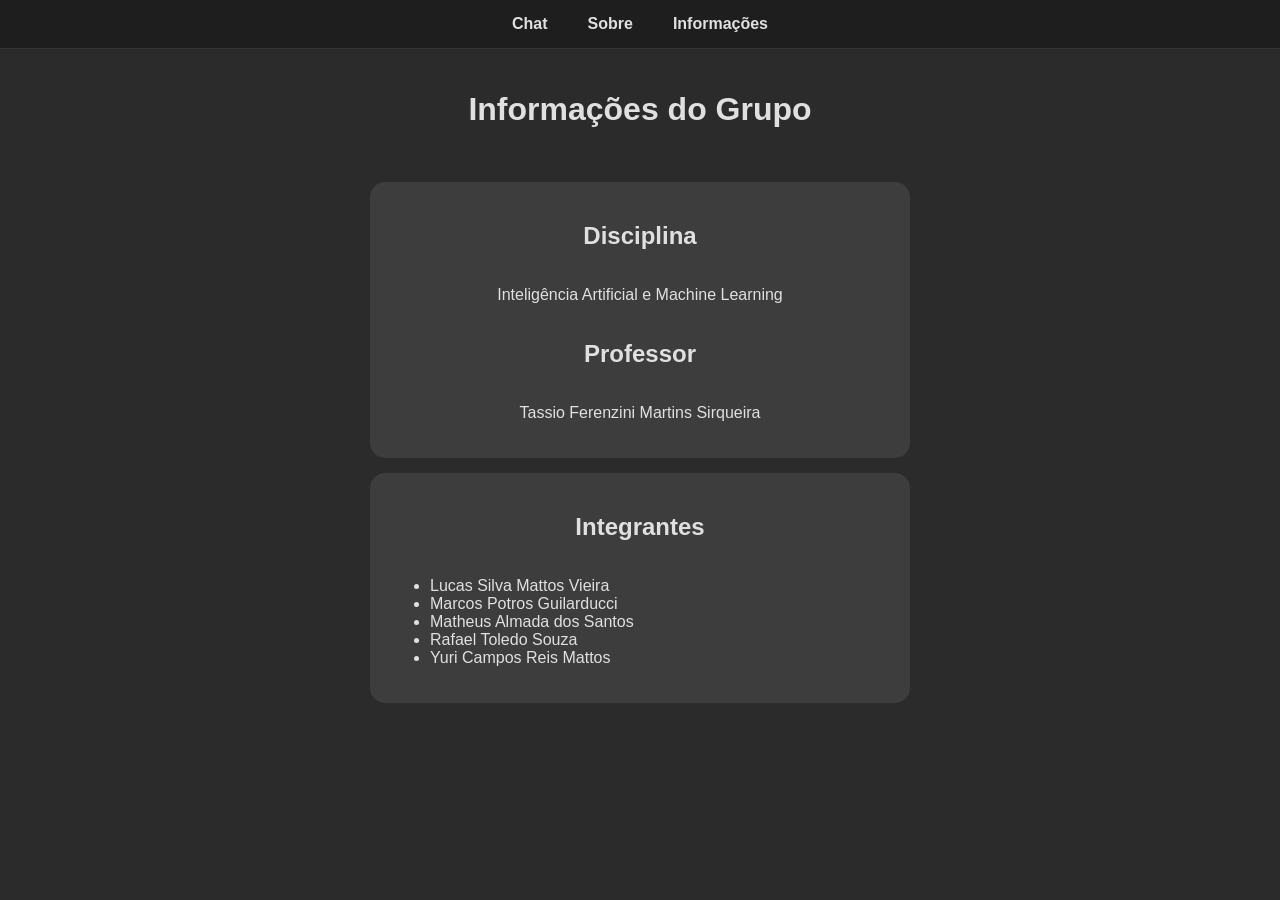
==== info.html @ 3608d54f "Criação da navbar e das páginas de sobre e informação" ====
<!doctype html>
<html lang="pt-br">
  <head>
    <meta charset="UTF-8" />
    <meta name="viewport" content="width=device-width, initial-scale=1.0" />
    <link rel="stylesheet" href="style.css" />
    <title>Bob</title>
  </head>
  <body>
    <nav class="navbar">
        <ul>
            <li><a href="index.html" onclick="showSection('chat')">Chat</a></li>
            <li><a href="sobre.html" onclick="showSection('sobre')">Sobre</a></li>
            <li><a href="info.html" onclick="showSection('info')">Informações</a></li>
        </ul>
    </nav>
    <div style="max-width: 600px; margin: 100px auto; padding: 20px;">
        
        <div class="titulo">
            <h1>Informações do Grupo</h1>
        </div>

        <div class="caixa-resposta" style="width: 500px;text-align: center;">
            <h2>Disciplina</h2>
            <p>Inteligência Artificial e Machine Learning</p>
            
            <h2>Professor</h2>
            <p>Tassio Ferenzini Martins Sirqueira</p>
        </div>

        <div class="caixa-resposta" style="width: 500px;">
            <h2 style="text-align:center;">Integrantes</h2>
            <ul>
                <li>Lucas Silva Mattos Vieira</li>
                <li>Marcos Potros Guilarducci</li>
                <li>Matheus Almada dos Santos</li>
                <li>Rafael Toledo Souza</li>
                <li>Yuri Campos Reis Mattos</li>
            </ul>
        </div>
        
    </div>
  </body>
</html>
---- style.css ----
body,
html {
  height: 100%;
  margin: 0;
  background-color: #2b2b2b;
  color: #e0e0e0;
  display: flex;
  justify-content: center;
  align-items: center;
  font-family: sans-serif;
}

.titulo {
  position: fixed;
  top: 70px;
  left: 30%;
  right: 30%;
  text-align: center;
}

.main-container {
  position: fixed;
  bottom: 5%;
  left: 20%;
  right: 20%;
  display: flex;
  flex-direction: column;
  height: 80%; /* Define uma altura para comportar o histórico */
}

.caixa-resposta {
  display: flex;
  flex-direction: column;
  background-color: #3d3d3d;
  padding: 20px;
  margin-bottom: 15px;
  border-radius: 15px;
  flex: 1; /* Ocupa o espaço disponível do container */
  overflow-y: auto; /* Adiciona a barra de rolagem */
}

.caixa-pergunta {
  display: flex;
  background-color: #3d3d3d;
  padding: 6px 10px;
  border-radius: 30px;
}

#pergunta {
  flex: 1;
  background: transparent;
  border: none;
  outline: none;
  color: white;
  padding: 12px 15px;
  font-size: 16px;
}

.botao {
  background-color: #2d37d0;
  padding: 0 30px;
  border: none;
  color: white;
  border-radius: 25px;
  cursor: pointer;
}

.botao:active {
  transform: scale(0.98);
}

/* Estilos para os balões de mensagem */
.msg-usuario,
.msg-bot {
  max-width: 75%;
  padding: 10px 15px;
  margin-bottom: 10px;
  border-radius: 15px;
  line-height: 1.5;
  word-wrap: break-word;
}

.msg-usuario {
  align-self: flex-end; /* Alinha à direita */
  background-color: #2d37d0;
  color: white;
  border-bottom-right-radius: 5px;
}

.msg-bot {
  align-self: flex-start; /* Alinha à esquerda */
  background-color: #4f4f4f;
  color: white;
  border-bottom-left-radius: 5px;
  white-space: pre-wrap; /* Mantém as quebras de linha enviadas pelo Python */
}

.erro {
  color: #ff6b6b;
}

/* Estilização da barra de rolagem para combinar com o tema escuro */
.caixa-resposta::-webkit-scrollbar {
  width: 8px;
}

.caixa-resposta::-webkit-scrollbar-thumb {
  background-color: #555;
  border-radius: 4px;
}

.caixa-resposta::-webkit-scrollbar-track {
  background: transparent;
}

/* Barra de navegacao (Menu) */
.navbar {
    width: 100%;
    background-color: #1e1e1e;
    padding: 15px 0;
    position: fixed;
    top: 0;
    left: 0;
    z-index: 1000;
    border-bottom: 1px solid #333;
}

.navbar ul {
    display: flex; 
    list-style: none;
    margin: 0;
    padding: 0;
    width: 100%;
    justify-content: center;
    gap: 40px;
}

.navbar ul li a {
    text-decoration: none;
    color: #e0e0e0;
    font-weight: bold;
    transition: 0.3s;
}

.navbar ul li a:hover {
    color: #2d37d0;
}

/* Organizacao geral da pagina 'Sobre' */
.container-sobre {
    max-width: 800px;
    margin: 100px auto 50px auto;
    padding: 20px;
    display: flex;
    flex-direction: column;
    gap: 20px;
}

.titulo-sobre h1 {
    color: #ffffff;
    font-size: 2rem;
    margin-bottom: 20px;
    border-bottom: 2px solid #3d3d3d;
    padding-bottom: 10px;
}

.info-bot {
    background-color: #3d3d3d;
    padding: 25px;
    border-radius: 15px;
    line-height: 1.8;
    color: #e0e0e0;
    box-shadow: 0 4px 10px rgba(0,0,0,0.2);
}
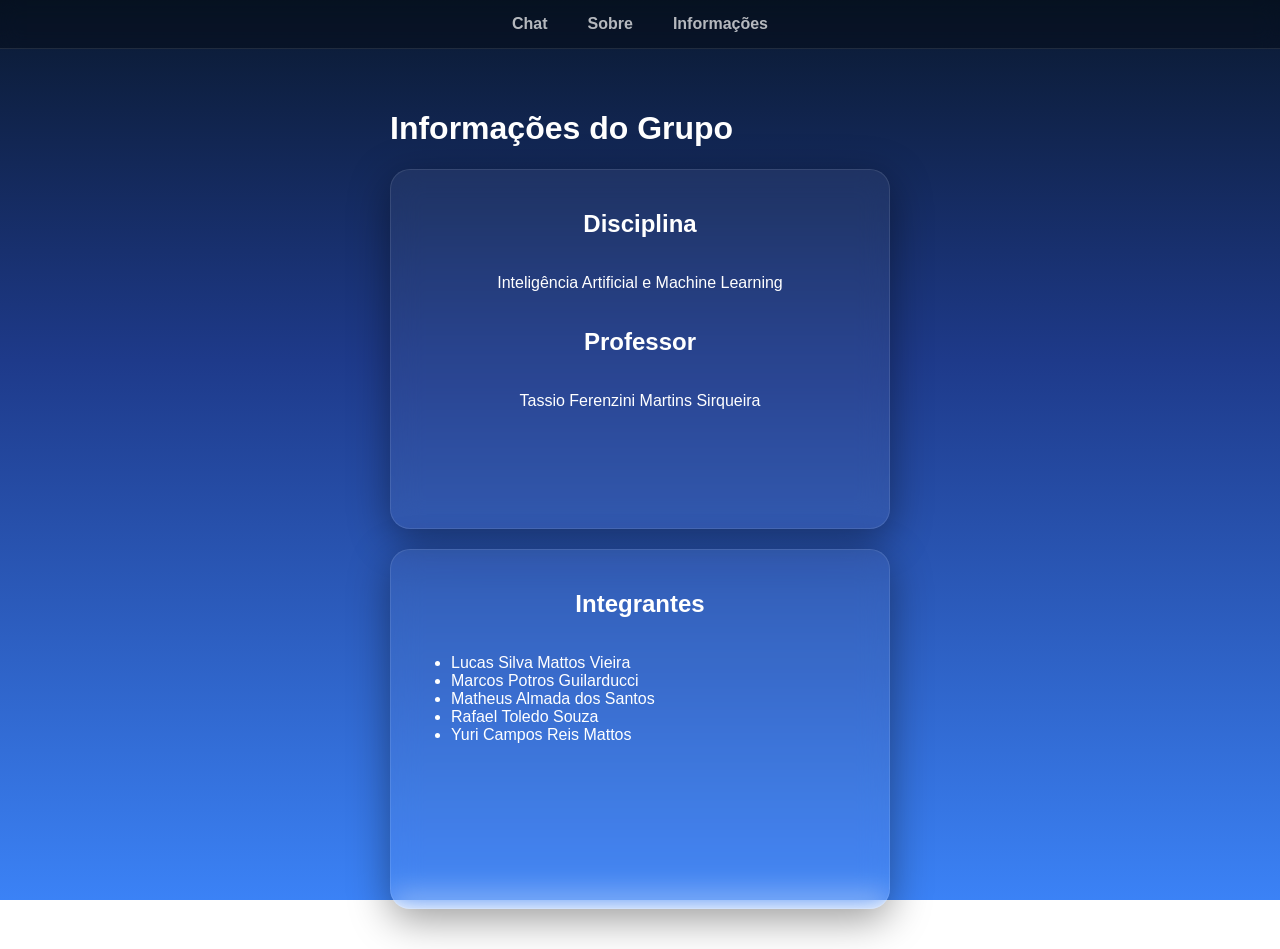
==== commit 7f38db59: "Melhorias estilo do sobre" ====
--- a/info.html
+++ b/info.html
@@ -14,9 +14,9 @@
             <li><a href="info.html" onclick="showSection('info')">Informações</a></li>
         </ul>
     </nav>
-    <div style="max-width: 600px; margin: 100px auto; padding: 20px;">
+    <div style="max-width: 600px; margin: 100px auto; margin-top: 20px; padding: 20px;">
         
-        <div class="titulo">
+        <div class="titulo-info">
             <h1>Informações do Grupo</h1>
         </div>
 
--- a/style.css
+++ b/style.css
@@ -1,174 +1,203 @@
-body,
-html {
-  height: 100%;
-  margin: 0;
-  background-color: #2b2b2b;
-  color: #e0e0e0;
-  display: flex;
-  justify-content: center;
-  align-items: center;
-  font-family: sans-serif;
-}
-
-.titulo {
-  position: fixed;
-  top: 70px;
-  left: 30%;
-  right: 30%;
-  text-align: center;
-}
-
-.main-container {
-  position: fixed;
-  bottom: 5%;
-  left: 20%;
-  right: 20%;
-  display: flex;
-  flex-direction: column;
-  height: 80%; /* Define uma altura para comportar o histórico */
-}
-
-.caixa-resposta {
-  display: flex;
-  flex-direction: column;
-  background-color: #3d3d3d;
-  padding: 20px;
-  margin-bottom: 15px;
-  border-radius: 15px;
-  flex: 1; /* Ocupa o espaço disponível do container */
-  overflow-y: auto; /* Adiciona a barra de rolagem */
-}
-
-.caixa-pergunta {
-  display: flex;
-  background-color: #3d3d3d;
-  padding: 6px 10px;
-  border-radius: 30px;
-}
-
-#pergunta {
-  flex: 1;
-  background: transparent;
-  border: none;
-  outline: none;
-  color: white;
-  padding: 12px 15px;
-  font-size: 16px;
-}
-
-.botao {
-  background-color: #2d37d0;
-  padding: 0 30px;
-  border: none;
-  color: white;
-  border-radius: 25px;
-  cursor: pointer;
-}
-
-.botao:active {
-  transform: scale(0.98);
-}
-
-/* Estilos para os balões de mensagem */
-.msg-usuario,
-.msg-bot {
-  max-width: 75%;
-  padding: 10px 15px;
-  margin-bottom: 10px;
-  border-radius: 15px;
-  line-height: 1.5;
-  word-wrap: break-word;
-}
-
-.msg-usuario {
-  align-self: flex-end; /* Alinha à direita */
-  background-color: #2d37d0;
-  color: white;
-  border-bottom-right-radius: 5px;
-}
-
-.msg-bot {
-  align-self: flex-start; /* Alinha à esquerda */
-  background-color: #4f4f4f;
-  color: white;
-  border-bottom-left-radius: 5px;
-  white-space: pre-wrap; /* Mantém as quebras de linha enviadas pelo Python */
-}
-
-.erro {
-  color: #ff6b6b;
-}
-
-/* Estilização da barra de rolagem para combinar com o tema escuro */
-.caixa-resposta::-webkit-scrollbar {
-  width: 8px;
-}
-
-.caixa-resposta::-webkit-scrollbar-thumb {
-  background-color: #555;
-  border-radius: 4px;
-}
-
-.caixa-resposta::-webkit-scrollbar-track {
-  background: transparent;
-}
-
-/* Barra de navegacao (Menu) */
+* {
+    box-sizing: border-box;
+}
+
+body, html {
+    height: 100%;
+    margin: 0;
+    background: linear-gradient(180deg, #0a192f 0%, #1e3a8a 40%, #3b82f6 100%) no-repeat fixed;
+    color: #ffffff;
+    font-family: 'Segoe UI', sans-serif;
+    display: flex;
+    flex-direction: column;
+}
+
 .navbar {
-    width: 100%;
-    background-color: #1e1e1e;
+    background-color: rgba(0, 0, 0, 0.3);
+    backdrop-filter: blur(10px);
     padding: 15px 0;
-    position: fixed;
-    top: 0;
-    left: 0;
-    z-index: 1000;
-    border-bottom: 1px solid #333;
+    border-bottom: 1px solid rgba(255, 255, 255, 0.1);
 }
 
 .navbar ul {
-    display: flex; 
+    display: flex;
+    justify-content: center;
+    gap: 40px;
     list-style: none;
     margin: 0;
     padding: 0;
-    width: 100%;
-    justify-content: center;
-    gap: 40px;
 }
 
 .navbar ul li a {
     text-decoration: none;
-    color: #e0e0e0;
+    color: #fff;
     font-weight: bold;
-    transition: 0.3s;
-}
-
-.navbar ul li a:hover {
-    color: #2d37d0;
-}
-
-/* Organizacao geral da pagina 'Sobre' */
+    opacity: 0.7;
+    transition: opacity 0.3s ease, color 0.3s ease;
+}
+
+.navbar ul li a:hover,
+.navbar ul li a.active {
+    opacity: 1;
+    color: #00d4ff;
+}
+
+.main-container {
+    flex: 1;
+    display: flex;
+    flex-direction: column;
+    align-items: center;
+    justify-content: center;
+    padding: 20px;
+}
+
+.caixa-resposta {
+    width: 100%;
+    margin-bottom: 20px;
+    max-width: 800px;
+    height: 40vh;
+    background-color: rgba(255, 255, 255, 0.05);
+    backdrop-filter: blur(15px);
+    padding: 20px;
+    border-radius: 20px;
+    overflow-y: auto;
+    display: flex;
+    flex-direction: column;
+    box-shadow: 0 10px 40px rgba(0,0,0,0.4);
+    border: 1px solid rgba(255,255,255,0.1);
+}
+
+.bot-avatar {
+    width: 40px !important;
+    height: 40px !important;
+    border-radius: 50%;
+    object-fit: cover;
+    border: 2px solid #00d4ff;
+}
+
+.msg-container {
+    display: flex;
+    align-items: flex-start;
+    gap: 12px;
+    margin-bottom: 15px;
+}
+
+.msg-bot {
+    background: rgba(255, 255, 255, 0.1);
+    padding: 12px;
+    border-radius: 15px;
+    border-top-left-radius: 0;
+    max-width: 80%;
+    border: 1px solid rgba(255, 255, 255, 0.1);
+}
+
+.msg-usuario {
+    align-self: flex-end;
+    background: linear-gradient(90deg, #0062ff, #00d4ff);
+    padding: 12px;
+    border-radius: 15px;
+    border-top-right-radius: 0;
+    max-width: 80%;
+    margin-bottom: 15px;
+    box-shadow: 0 4px 15px rgba(0,0,0,0.2);
+}
+
+.dot {
+    width: 8px;
+    height: 8px;
+    background: #00d4ff;
+    border-radius: 50%;
+    animation: bounce 1.4s infinite ease-in-out both;
+}
+
+@keyframes bounce {
+    0%, 80%, 100% { transform: scale(0); }
+    40% { transform: scale(1.0); }
+}
+
+.caixa-pergunta {
+    width: 100%;
+    max-width: 800px;
+    display: flex;
+    background-color: rgba(0, 0, 0, 0.4);
+    padding: 10px;
+    border-radius: 30px;
+    margin-top: 20px;
+    border: 1px solid rgba(255, 255, 255, 0.2);
+}
+
+#pergunta {
+    flex: 1;
+    background: transparent;
+    border: none;
+    outline: none;
+    color: white;
+    padding: 0 15px;
+}
+
+.botao {
+    background: linear-gradient(to right, #0062ff, #00d4ff);
+    color: white;
+    border: none;
+    padding: 10px 25px;
+    border-radius: 25px;
+    cursor: pointer;
+    font-weight: bold;
+}
+
 .container-sobre {
+    width: 100%;
     max-width: 800px;
-    margin: 100px auto 50px auto;
-    padding: 20px;
-    display: flex;
-    flex-direction: column;
-    gap: 20px;
+    background-color: rgba(255, 255, 255, 0.05);
+    backdrop-filter: blur(15px);
+    padding: 40px;
+    border-radius: 20px;
+    box-shadow: 0 10px 40px rgba(0,0,0,0.4);
+    border: 1px solid rgba(255, 255, 255, 0.1);
 }
 
 .titulo-sobre h1 {
-    color: #ffffff;
-    font-size: 2rem;
-    margin-bottom: 20px;
-    border-bottom: 2px solid #3d3d3d;
+    font-size: 1.8rem;
+    color: #00d4ff;
+    margin-top: 0;
+    margin-bottom: 15px;
+    border-bottom: 1px solid rgba(0, 212, 255, 0.2);
     padding-bottom: 10px;
 }
 
 .info-bot {
-    background-color: #3d3d3d;
-    padding: 25px;
-    border-radius: 15px;
-    line-height: 1.8;
-    color: #e0e0e0;
-    box-shadow: 0 4px 10px rgba(0,0,0,0.2);
+    margin-bottom: 35px;
+}
+
+.info-bot:last-child {
+    margin-bottom: 0;
+}
+
+.info-bot p {
+    line-height: 1.6;
+    font-size: 1.05rem;
+    color: rgba(255, 255, 255, 0.9);
+    margin: 0 0 15px 0;
+}
+
+.info-bot ol {
+    background-color: rgba(0, 0, 0, 0.2);
+    padding: 20px 20px 20px 40px;
+    border-radius: 12px;
+    margin: 15px 0 0 0;
+    border: 1px solid rgba(255, 255, 255, 0.05);
+}
+
+.info-bot ol li {
+    line-height: 1.5;
+    margin-bottom: 12px;
+    color: rgba(255, 255, 255, 0.95);
+}
+
+.info-bot ol li:last-child {
+    margin-bottom: 0;
+}
+
+.info-bot strong {
+    color: #00d4ff;
 }
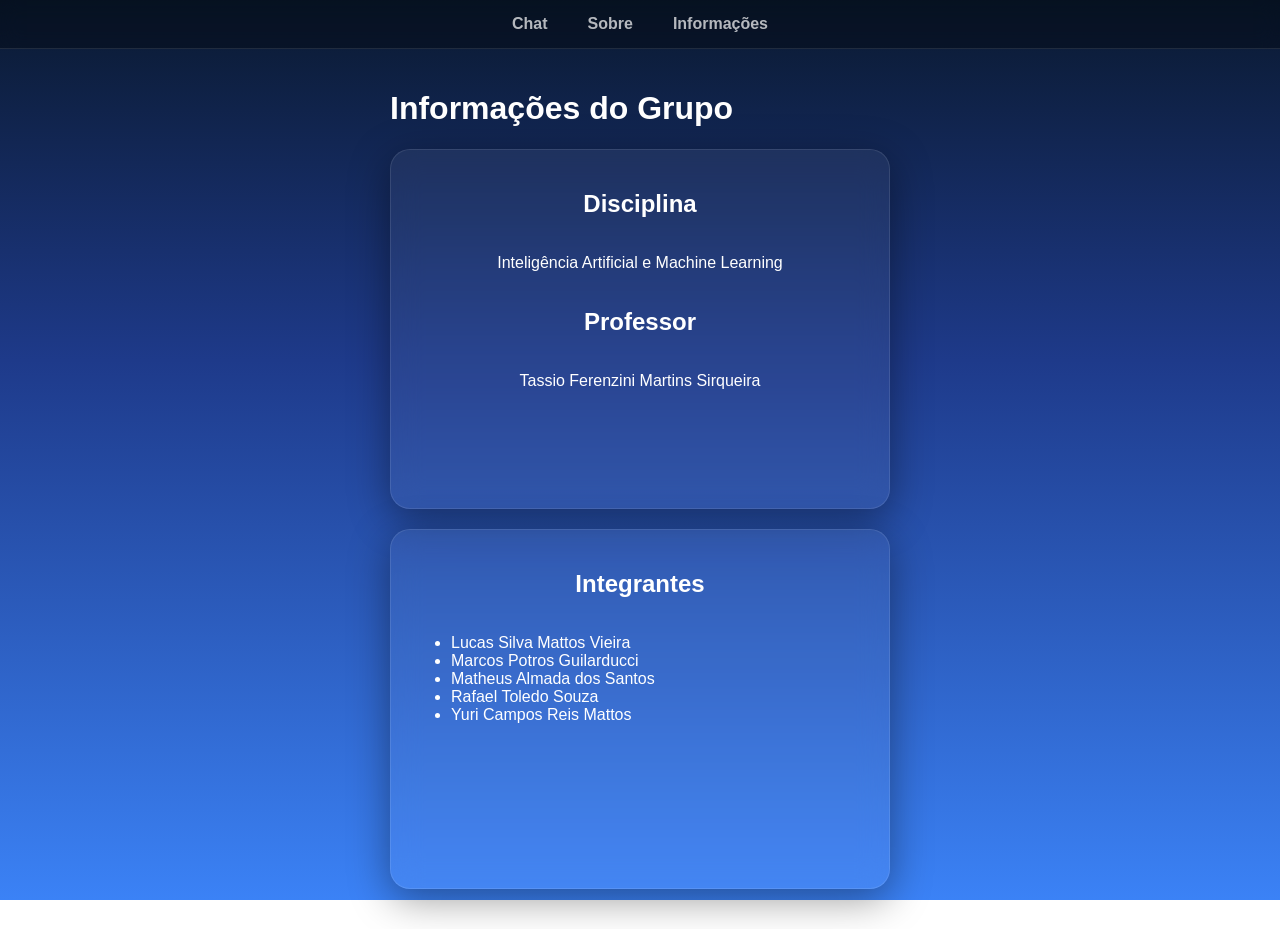
==== commit 1c5d149a: "Atualizando formatação da resposta do bot" ====
--- a/info.html
+++ b/info.html
@@ -14,7 +14,7 @@
             <li><a href="info.html" onclick="showSection('info')">Informações</a></li>
         </ul>
     </nav>
-    <div style="max-width: 600px; margin: 100px auto; margin-top: 20px; padding: 20px;">
+    <div style="max-width: 600px; margin: 100px auto; margin-top: 0px; padding: 20px;">
         
         <div class="titulo-info">
             <h1>Informações do Grupo</h1>
